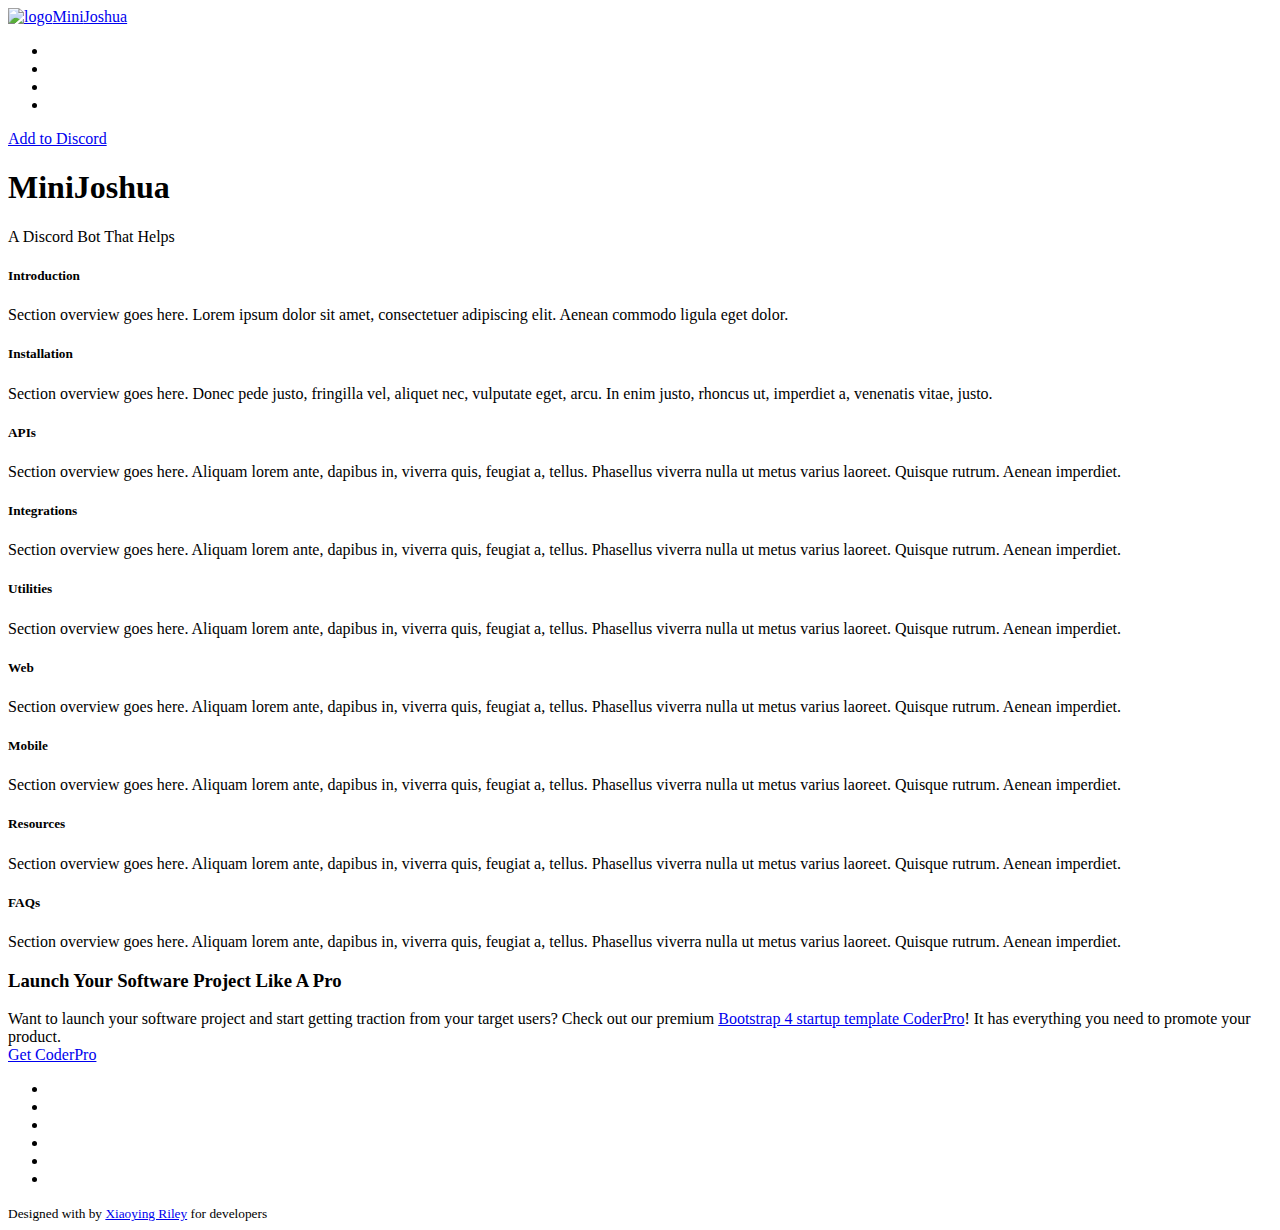
==== index.html @ bc1c482b "a" ====
<!DOCTYPE html>
<html lang="en">
<head>
    <title>MiniJoshua: Home</title>

    <!-- Meta -->
    <meta charset="utf-8">
    <meta http-equiv="X-UA-Compatible" content="IE=edge">
    <meta name="viewport" content="width=device-width, initial-scale=1.0">
    <meta name="description" content="Bootstrap Documentation Template For Software Developers">
    <meta name="author" content="Xiaoying Riley at 3rd Wave Media">
    <link rel="shortcut icon" href="favicon.ico">

    <!-- Google Font -->
    <link href="https://fonts.googleapis.com/css?family=Poppins:300,400,500,600,700&display=swap" rel="stylesheet">

    <!-- FontAwesome JS-->
    <script defer src="assets/fontawesome/js/all.min.js"></script>

    <!-- Theme CSS -->
    <link id="theme-style" rel="stylesheet" href="assets/css/theme.css">

</head>

<body>
    <header class="header fixed-top">
        <div class="branding docs-branding">
            <div class="container-fluid position-relative py-2">
                <div class="docs-logo-wrapper">
	                <div class="site-logo"><a class="navbar-brand" href="index.html"><img class="logo-icon mr-2" src="assets/images/minijoshua-logo-64x64.png" alt="logo" width="50px" height="50px"><span class="logo-text">Mini<span class="text-alt">Joshua</span></span></a></div>
                </div><!--//docs-logo-wrapper-->
	            <div class="docs-top-utilities d-flex justify-content-end align-items-center">

					<ul class="social-list list-inline mx-md-3 mx-lg-5 mb-0 d-none d-lg-flex">
						<li class="list-inline-item"><a href="#"><i class="fab fa-github fa-fw"></i></a></li>
			            <li class="list-inline-item"><a href="#"><i class="fab fa-twitter fa-fw"></i></a></li>
		                <li class="list-inline-item"><a href="#"><i class="fab fa-slack fa-fw"></i></a></li>
		                <li class="list-inline-item"><a href="#"><i class="fab fa-product-hunt fa-fw"></i></a></li>
		            </ul><!--//social-list-->
		            <a href="#ComingSoon!" class="btn btn-primary d-none d-lg-flex">Add to Discord</a>
	            </div><!--//docs-top-utilities-->
            </div><!--//container-->
        </div><!--//branding-->
    </header><!--//header-->


    <div class="page-header theme-bg-dark py-5 text-center position-relative">
	    <div class="theme-bg-shapes-right"></div>
	    <div class="theme-bg-shapes-left"></div>
	    <div class="container">
		    <h1 class="page-heading single-col-max mx-auto"><strong>Mini</strong>Joshua</h1>
		    <div class="page-intro single-col-max mx-auto">A Discord Bot That Helps <span id="target"></span><span id="cursor"></span></div>
	    </div>
    </div><!--//page-header-->
    <div class="page-content">
	    <div class="container">
		    <div class="docs-overview py-5">
			    <div class="row justify-content-center">
				    <div class="col-12 col-lg-4 py-3">
					    <div class="card shadow-sm">
						    <div class="card-body">
							    <h5 class="card-title mb-3">
								    <span class="theme-icon-holder card-icon-holder mr-2">
								        <i class="fas fa-map-signs"></i>
							        </span><!--//card-icon-holder-->
							        <span class="card-title-text">Introduction</span>
							    </h5>
							    <div class="card-text">
								    Section overview goes here. Lorem ipsum dolor sit amet, consectetuer adipiscing elit. Aenean commodo ligula eget dolor.
							    </div>
							    <a class="card-link-mask" href="docs-page.html#section-1"></a>
						    </div><!--//card-body-->
					    </div><!--//card-->
				    </div><!--//col-->
				    <div class="col-12 col-lg-4 py-3">
					    <div class="card shadow-sm">
						    <div class="card-body">
							    <h5 class="card-title mb-3">
								    <span class="theme-icon-holder card-icon-holder mr-2">
								        <i class="fas fa-arrow-down"></i>
							        </span><!--//card-icon-holder-->
							        <span class="card-title-text">Installation</span>
							    </h5>
							    <div class="card-text">
								    Section overview goes here. Donec pede justo, fringilla vel, aliquet nec, vulputate eget, arcu. In enim justo, rhoncus ut, imperdiet a, venenatis vitae, justo.
							    </div>
							    <a class="card-link-mask" href="docs-page.html#section-2"></a>
						    </div><!--//card-body-->
					    </div><!--//card-->
				    </div><!--//col-->
				    <div class="col-12 col-lg-4 py-3">
					    <div class="card shadow-sm">
						    <div class="card-body">
							    <h5 class="card-title mb-3">
								    <span class="theme-icon-holder card-icon-holder mr-2">
								        <i class="fas fa-box fa-fw"></i>
							        </span><!--//card-icon-holder-->
							        <span class="card-title-text">APIs</span>
							    </h5>
							    <div class="card-text">
								    Section overview goes here. Aliquam lorem ante, dapibus in, viverra quis, feugiat a, tellus. Phasellus viverra nulla ut metus varius laoreet. Quisque rutrum. Aenean imperdiet.
								</div>
							    <a class="card-link-mask" href="docs-page.html#section-3"></a>
						    </div><!--//card-body-->
					    </div><!--//card-->
				    </div><!--//col-->
				    <div class="col-12 col-lg-4 py-3">
					    <div class="card shadow-sm">
						    <div class="card-body">
							    <h5 class="card-title mb-3">
								    <span class="theme-icon-holder card-icon-holder mr-2">
								        <i class="fas fa-cogs fa-fw"></i>
							        </span><!--//card-icon-holder-->
							        <span class="card-title-text">Integrations</span>
							    </h5>
							    <div class="card-text">
								    Section overview goes here. Aliquam lorem ante, dapibus in, viverra quis, feugiat a, tellus. Phasellus viverra nulla ut metus varius laoreet. Quisque rutrum. Aenean imperdiet.
								</div>
							    <a class="card-link-mask" href="docs-page.html#section-4"></a>
						    </div><!--//card-body-->
					    </div><!--//card-->
				    </div><!--//col-->
				    <div class="col-12 col-lg-4 py-3">
					    <div class="card shadow-sm">
						    <div class="card-body">
							    <h5 class="card-title mb-3">
								    <span class="theme-icon-holder card-icon-holder mr-2">
								        <i class="fas fa-tools"></i>
							        </span><!--//card-icon-holder-->
							        <span class="card-title-text">Utilities</span>
							    </h5>
							    <div class="card-text">
								    Section overview goes here. Aliquam lorem ante, dapibus in, viverra quis, feugiat a, tellus. Phasellus viverra nulla ut metus varius laoreet. Quisque rutrum. Aenean imperdiet.
								</div>
							    <a class="card-link-mask" href="docs-page.html#section-5"></a>
						    </div><!--//card-body-->
					    </div><!--//card-->
				    </div><!--//col-->
				    <div class="col-12 col-lg-4 py-3">
					    <div class="card shadow-sm">
						    <div class="card-body">
							    <h5 class="card-title mb-3">
								    <span class="theme-icon-holder card-icon-holder mr-2">
								        <i class="fas fa-laptop-code"></i>
							        </span><!--//card-icon-holder-->
							        <span class="card-title-text">Web</span>
							    </h5>
							    <div class="card-text">
								    Section overview goes here. Aliquam lorem ante, dapibus in, viverra quis, feugiat a, tellus. Phasellus viverra nulla ut metus varius laoreet. Quisque rutrum. Aenean imperdiet.
								</div>
							    <a class="card-link-mask" href="docs-page.html#section-6"></a>
						    </div><!--//card-body-->
					    </div><!--//card-->
				    </div><!--//col-->
				    <div class="col-12 col-lg-4 py-3">
					    <div class="card shadow-sm">
						    <div class="card-body">
							    <h5 class="card-title mb-3">
								    <span class="theme-icon-holder card-icon-holder mr-2">
								        <i class="fas fa-tablet-alt"></i>
							        </span><!--//card-icon-holder-->
							        <span class="card-title-text">Mobile</span>
							    </h5>
							    <div class="card-text">
								    Section overview goes here. Aliquam lorem ante, dapibus in, viverra quis, feugiat a, tellus. Phasellus viverra nulla ut metus varius laoreet. Quisque rutrum. Aenean imperdiet.
								</div>
							    <a class="card-link-mask" href="docs-page.html#section-7"></a>
						    </div><!--//card-body-->
					    </div><!--//card-->
				    </div><!--//col-->
				    <div class="col-12 col-lg-4 py-3">
					    <div class="card shadow-sm">
						    <div class="card-body">
							    <h5 class="card-title mb-3">
								    <span class="theme-icon-holder card-icon-holder mr-2">
								        <i class="fas fa-book-reader"></i>
							        </span><!--//card-icon-holder-->
							        <span class="card-title-text">Resources</span>
							    </h5>
							    <div class="card-text">
								    Section overview goes here. Aliquam lorem ante, dapibus in, viverra quis, feugiat a, tellus. Phasellus viverra nulla ut metus varius laoreet. Quisque rutrum. Aenean imperdiet.
								</div>
							    <a class="card-link-mask" href="docs-page.html#section-8"></a>
						    </div><!--//card-body-->
					    </div><!--//card-->
				    </div><!--//col-->
				    <div class="col-12 col-lg-4 py-3">
					    <div class="card shadow-sm">
						    <div class="card-body">
							    <h5 class="card-title mb-3">
								    <span class="theme-icon-holder card-icon-holder mr-2">
								        <i class="fas fa-lightbulb"></i>
							        </span><!--//card-icon-holder-->
							        <span class="card-title-text">FAQs</span>
							    </h5>
							    <div class="card-text">
								    Section overview goes here. Aliquam lorem ante, dapibus in, viverra quis, feugiat a, tellus. Phasellus viverra nulla ut metus varius laoreet. Quisque rutrum. Aenean imperdiet.
								</div>
							    <a class="card-link-mask" href="docs-page.html#section-9"></a>
						    </div><!--//card-body-->
					    </div><!--//card-->
				    </div><!--//col-->
			    </div><!--//row-->
		    </div><!--//container-->
		</div><!--//container-->
    </div><!--//page-content-->

    <section class="cta-section text-center py-5 theme-bg-dark position-relative">
	    <div class="theme-bg-shapes-right"></div>
	    <div class="theme-bg-shapes-left"></div>
	    <div class="container">
		    <h3 class="mb-2 text-white mb-3">Launch Your Software Project Like A Pro</h3>
		    <div class="section-intro text-white mb-3 single-col-max mx-auto">Want to launch your software project and start getting traction from your target users? Check out our premium <a class="text-white" href="https://themes.3rdwavemedia.com/bootstrap-templates/startup/coderpro-bootstrap-4-startup-template-for-software-projects/">Bootstrap 4 startup template CoderPro</a>! It has everything you need to promote your product.</div>
		    <div class="pt-3 text-center">
			    <a class="btn btn-light" href="https://themes.3rdwavemedia.com/bootstrap-templates/startup/coderpro-bootstrap-4-startup-template-for-software-projects/">Get CoderPro<i class="fas fa-arrow-alt-circle-right ml-2"></i></a>
		    </div>
	    </div>
    </section><!--//cta-section-->



    <footer class="footer">

	    <div class="footer-bottom text-center py-5">

		    <ul class="social-list list-unstyled pb-4 mb-0">
			    <li class="list-inline-item"><a href="#"><i class="fab fa-github fa-fw"></i></a></li>
	            <li class="list-inline-item"><a href="#"><i class="fab fa-twitter fa-fw"></i></a></li>
	            <li class="list-inline-item"><a href="#"><i class="fab fa-slack fa-fw"></i></a></li>
	            <li class="list-inline-item"><a href="#"><i class="fab fa-product-hunt fa-fw"></i></a></li>
	            <li class="list-inline-item"><a href="#"><i class="fab fa-facebook-f fa-fw"></i></a></li>
	            <li class="list-inline-item"><a href="#"><i class="fab fa-instagram fa-fw"></i></a></li>
	        </ul><!--//social-list-->

	        <!--/* This template is released under the Creative Commons Attribution 3.0 License. Please keep the attribution link below when using for your own project. Thank you for your support. :) If you'd like to use the template without the attribution, you can buy the commercial license via our website: themes.3rdwavemedia.com */-->
            <small class="copyright">Designed with <i class="fas fa-heart" style="color: #fb866a;"></i> by <a class="theme-link" href="http://themes.3rdwavemedia.com" target="_blank">Xiaoying Riley</a> for developers</small>


	    </div>

    </footer>
<script src="http://ajax.googleapis.com/ajax/libs/jquery/1/jquery.min.js"></script>
    <script>
    (function ($) {
      // writes the string
      //
      // @param jQuery $target
      // @param String str
      // @param Numeric cursor
      // @param Numeric delay
      // @param Function cb
      // @return void
      function typeString($target, str, cursor, delay, cb) {
        $target.html(function (_, html) {
          return html + str[cursor];
        });

        if (cursor < str.length - 1) {
          setTimeout(function () {
            typeString($target, str, cursor + 1, delay, cb);
          }, delay);
        }
        else {
          cb();
        }
      }

      // clears the string
      //
      // @param jQuery $target
      // @param Numeric delay
      // @param Function cb
      // @return void
      function deleteString($target, delay, cb) {
        var length;

        $target.html(function (_, html) {
          length = html.length;
          return html.substr(0, length - 1);
        });

        if (length > 1) {
          setTimeout(function () {
            deleteString($target, delay, cb);
          }, delay);
        }
        else {
          cb();
        }
      }

      // jQuery hook
      $.fn.extend({
        teletype: function (opts) {
          var settings = $.extend({}, $.teletype.defaults, opts);

          return $(this).each(function () {
            (function loop($tar, idx) {
              // type
              typeString($tar, settings.text[idx], 0, settings.delay, function () {
                // delete
                setTimeout(function () {
                  deleteString($tar, settings.delay, function () {
                    loop($tar, (idx + 1) % settings.text.length);
                  });
                }, settings.pause);
              });

            }($(this), 0));
          });
        }
      });

      // plugin defaults
      $.extend({
        teletype: {
          defaults: {
            delay: 100,
            pause: 5000,
            text: []
          }
        }
      });
    }(jQuery));

    $('#target').teletype({
      text: [
        'Moderate. ',
        'Everyone Have Fun. ',
        'Assign Roles. ',
        'Test. '
      ]
    });

    $('#cursor').teletype({
      text: ['|', ' '],
      delay: 0,
      pause: 500
    });
    </script>

    <!-- Javascript -->
    <script src="assets/plugins/jquery-3.4.1.min.js"></script>
    <script src="assets/plugins/popper.min.js"></script>
    <script src="assets/plugins/bootstrap/js/bootstrap.min.js"></script>

</body>
</html>
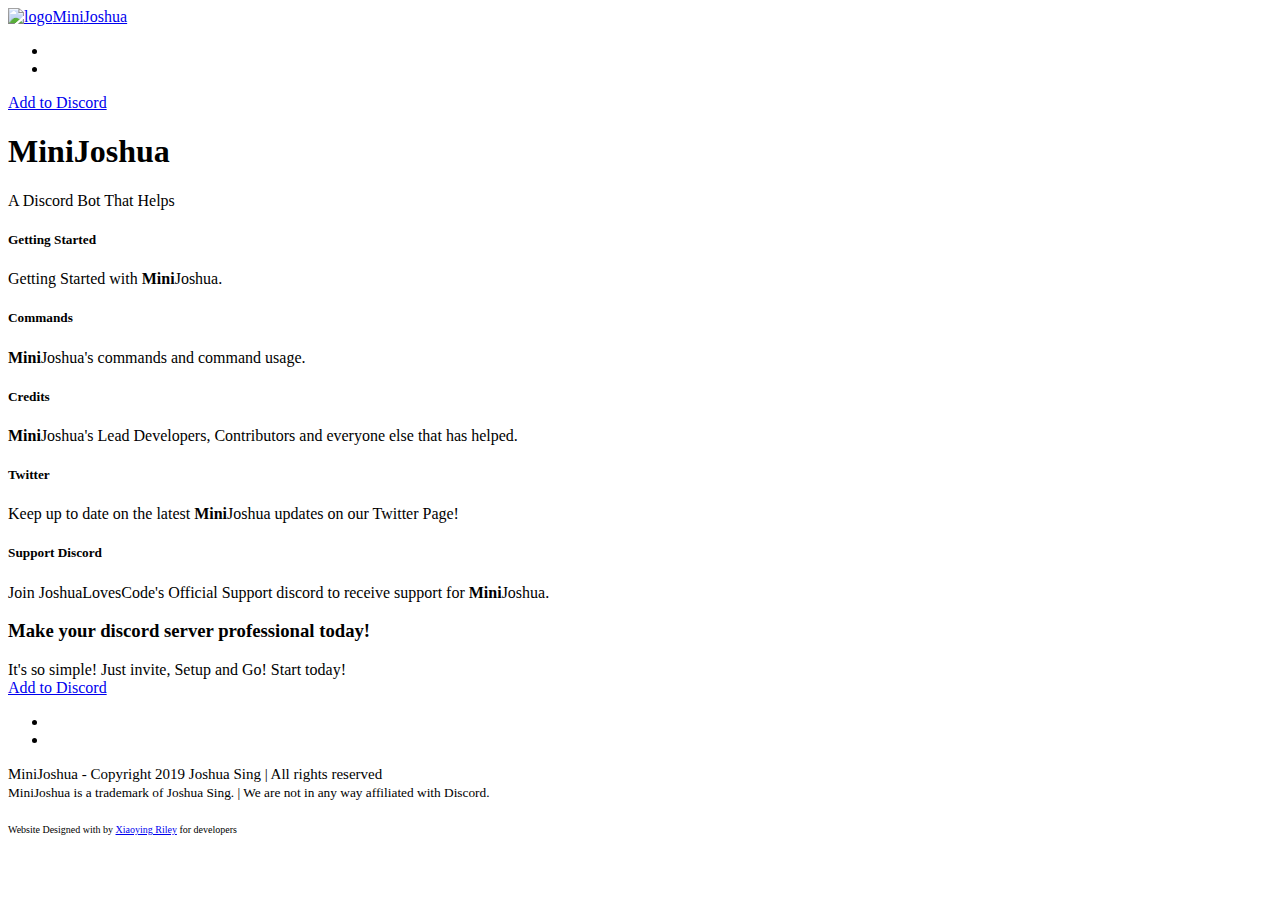
==== commit 1cadeadc: "a" ====
--- a/index.html
+++ b/index.html
@@ -27,15 +27,13 @@
         <div class="branding docs-branding">
             <div class="container-fluid position-relative py-2">
                 <div class="docs-logo-wrapper">
-	                <div class="site-logo"><a class="navbar-brand" href="index.html"><img class="logo-icon mr-2" src="assets/images/minijoshua-logo-64x64.png" alt="logo" width="50px" height="50px"><span class="logo-text">Mini<span class="text-alt">Joshua</span></span></a></div>
+	                <div class="site-logo"><a class="navbar-brand" href="/"><img class="logo-icon mr-2" src="assets/images/minijoshua-logo-64x64.png" alt="logo" width="50px" height="50px"><span class="logo-text">Mini<span class="text-alt">Joshua</span></span></a></div>
                 </div><!--//docs-logo-wrapper-->
 	            <div class="docs-top-utilities d-flex justify-content-end align-items-center">
 
 					<ul class="social-list list-inline mx-md-3 mx-lg-5 mb-0 d-none d-lg-flex">
-						<li class="list-inline-item"><a href="#"><i class="fab fa-github fa-fw"></i></a></li>
-			            <li class="list-inline-item"><a href="#"><i class="fab fa-twitter fa-fw"></i></a></li>
-		                <li class="list-inline-item"><a href="#"><i class="fab fa-slack fa-fw"></i></a></li>
-		                <li class="list-inline-item"><a href="#"><i class="fab fa-product-hunt fa-fw"></i></a></li>
+						<li class="list-inline-item"><a href="https://github.com/JoshuaLovesCode/MiniJoshua"><i class="fab fa-github fa-fw"></i></a></li>
+			            <li class="list-inline-item"><a href="https://twitter.com/MiniJoshuaBot"><i class="fab fa-twitter fa-fw"></i></a></li>
 		            </ul><!--//social-list-->
 		            <a href="#ComingSoon!" class="btn btn-primary d-none d-lg-flex">Add to Discord</a>
 	            </div><!--//docs-top-utilities-->
@@ -49,7 +47,7 @@
 	    <div class="theme-bg-shapes-left"></div>
 	    <div class="container">
 		    <h1 class="page-heading single-col-max mx-auto"><strong>Mini</strong>Joshua</h1>
-		    <div class="page-intro single-col-max mx-auto">A Discord Bot That Helps <span id="target"></span><span id="cursor"></span></div>
+		    <div class="page-intro single-col-max mx-auto">A Discord Bot That Helps <span id="target"></span></div>
 	    </div>
     </div><!--//page-header-->
     <div class="page-content">
@@ -63,140 +61,76 @@
 								    <span class="theme-icon-holder card-icon-holder mr-2">
 								        <i class="fas fa-map-signs"></i>
 							        </span><!--//card-icon-holder-->
-							        <span class="card-title-text">Introduction</span>
-							    </h5>
-							    <div class="card-text">
-								    Section overview goes here. Lorem ipsum dolor sit amet, consectetuer adipiscing elit. Aenean commodo ligula eget dolor.
+							        <span class="card-title-text">Getting Started</span>
+							    </h5>
+							    <div class="card-text">
+								    Getting Started with <strong>Mini</strong>Joshua.
 							    </div>
-							    <a class="card-link-mask" href="docs-page.html#section-1"></a>
-						    </div><!--//card-body-->
-					    </div><!--//card-->
-				    </div><!--//col-->
-				    <div class="col-12 col-lg-4 py-3">
-					    <div class="card shadow-sm">
-						    <div class="card-body">
-							    <h5 class="card-title mb-3">
-								    <span class="theme-icon-holder card-icon-holder mr-2">
-								        <i class="fas fa-arrow-down"></i>
-							        </span><!--//card-icon-holder-->
-							        <span class="card-title-text">Installation</span>
-							    </h5>
-							    <div class="card-text">
-								    Section overview goes here. Donec pede justo, fringilla vel, aliquet nec, vulputate eget, arcu. In enim justo, rhoncus ut, imperdiet a, venenatis vitae, justo.
+							    <a class="card-link-mask" href="/docs/#section-1"></a>
+						    </div><!--//card-body-->
+					    </div><!--//card-->
+				    </div><!--//col-->
+				    <div class="col-12 col-lg-4 py-3">
+					    <div class="card shadow-sm">
+						    <div class="card-body">
+							    <h5 class="card-title mb-3">
+								    <span class="theme-icon-holder card-icon-holder mr-2">
+								        <i class="fas fa-tools"></i>
+							        </span><!--//card-icon-holder-->
+							        <span class="card-title-text">Commands</span>
+							    </h5>
+							    <div class="card-text">
+								    <strong>Mini</strong>Joshua's commands and command usage.
 							    </div>
-							    <a class="card-link-mask" href="docs-page.html#section-2"></a>
-						    </div><!--//card-body-->
-					    </div><!--//card-->
-				    </div><!--//col-->
-				    <div class="col-12 col-lg-4 py-3">
-					    <div class="card shadow-sm">
-						    <div class="card-body">
-							    <h5 class="card-title mb-3">
-								    <span class="theme-icon-holder card-icon-holder mr-2">
-								        <i class="fas fa-box fa-fw"></i>
-							        </span><!--//card-icon-holder-->
-							        <span class="card-title-text">APIs</span>
-							    </h5>
-							    <div class="card-text">
-								    Section overview goes here. Aliquam lorem ante, dapibus in, viverra quis, feugiat a, tellus. Phasellus viverra nulla ut metus varius laoreet. Quisque rutrum. Aenean imperdiet.
+							    <a class="card-link-mask" href="/docs/#section-2"></a>
+						    </div><!--//card-body-->
+					    </div><!--//card-->
+				    </div><!--//col-->
+				    <div class="col-12 col-lg-4 py-3">
+					    <div class="card shadow-sm">
+						    <div class="card-body">
+							    <h5 class="card-title mb-3">
+								    <span class="theme-icon-holder card-icon-holder mr-2">
+								        <i class="fas fa-box fa-heart"></i>
+							        </span><!--//card-icon-holder-->
+							        <span class="card-title-text">Credits</span>
+							    </h5>
+							    <div class="card-text">
+								    <strong>Mini</strong>Joshua's Lead Developers, Contributors and everyone else that has helped.
 								</div>
-							    <a class="card-link-mask" href="docs-page.html#section-3"></a>
-						    </div><!--//card-body-->
-					    </div><!--//card-->
-				    </div><!--//col-->
-				    <div class="col-12 col-lg-4 py-3">
-					    <div class="card shadow-sm">
-						    <div class="card-body">
-							    <h5 class="card-title mb-3">
-								    <span class="theme-icon-holder card-icon-holder mr-2">
-								        <i class="fas fa-cogs fa-fw"></i>
-							        </span><!--//card-icon-holder-->
-							        <span class="card-title-text">Integrations</span>
-							    </h5>
-							    <div class="card-text">
-								    Section overview goes here. Aliquam lorem ante, dapibus in, viverra quis, feugiat a, tellus. Phasellus viverra nulla ut metus varius laoreet. Quisque rutrum. Aenean imperdiet.
+							    <a class="card-link-mask" href="/docs/#section-3"></a>
+						    </div><!--//card-body-->
+					    </div><!--//card-->
+				    </div><!--//col-->
+				    <div class="col-12 col-lg-4 py-3">
+					    <div class="card shadow-sm">
+						    <div class="card-body">
+							    <h5 class="card-title mb-3">
+								    <span class="theme-icon-holder card-icon-holder mr-2">
+								        <i class="fas fa-twitter fa-fw"></i>
+							        </span><!--//card-icon-holder-->
+							        <span class="card-title-text">Twitter</span>
+							    </h5>
+							    <div class="card-text">
+								    Keep up to date on the latest <strong>Mini</strong>Joshua updates on our Twitter Page!
 								</div>
-							    <a class="card-link-mask" href="docs-page.html#section-4"></a>
-						    </div><!--//card-body-->
-					    </div><!--//card-->
-				    </div><!--//col-->
-				    <div class="col-12 col-lg-4 py-3">
-					    <div class="card shadow-sm">
-						    <div class="card-body">
-							    <h5 class="card-title mb-3">
-								    <span class="theme-icon-holder card-icon-holder mr-2">
-								        <i class="fas fa-tools"></i>
-							        </span><!--//card-icon-holder-->
-							        <span class="card-title-text">Utilities</span>
-							    </h5>
-							    <div class="card-text">
-								    Section overview goes here. Aliquam lorem ante, dapibus in, viverra quis, feugiat a, tellus. Phasellus viverra nulla ut metus varius laoreet. Quisque rutrum. Aenean imperdiet.
+							    <a class="card-link-mask" href="https://twitter.com/MiniJoshuaBot"></a>
+						    </div><!--//card-body-->
+					    </div><!--//card-->
+				    </div><!--//col-->
+				    <div class="col-12 col-lg-4 py-3">
+					    <div class="card shadow-sm">
+						    <div class="card-body">
+							    <h5 class="card-title mb-3">
+								    <span class="theme-icon-holder card-icon-holder mr-2">
+								        <i class="fas fa-discord"></i>
+							        </span><!--//card-icon-holder-->
+							        <span class="card-title-text">Support Discord</span>
+							    </h5>
+							    <div class="card-text">
+								    Join JoshuaLovesCode's Official Support discord to receive support for <strong>Mini</strong>Joshua.
 								</div>
-							    <a class="card-link-mask" href="docs-page.html#section-5"></a>
-						    </div><!--//card-body-->
-					    </div><!--//card-->
-				    </div><!--//col-->
-				    <div class="col-12 col-lg-4 py-3">
-					    <div class="card shadow-sm">
-						    <div class="card-body">
-							    <h5 class="card-title mb-3">
-								    <span class="theme-icon-holder card-icon-holder mr-2">
-								        <i class="fas fa-laptop-code"></i>
-							        </span><!--//card-icon-holder-->
-							        <span class="card-title-text">Web</span>
-							    </h5>
-							    <div class="card-text">
-								    Section overview goes here. Aliquam lorem ante, dapibus in, viverra quis, feugiat a, tellus. Phasellus viverra nulla ut metus varius laoreet. Quisque rutrum. Aenean imperdiet.
-								</div>
-							    <a class="card-link-mask" href="docs-page.html#section-6"></a>
-						    </div><!--//card-body-->
-					    </div><!--//card-->
-				    </div><!--//col-->
-				    <div class="col-12 col-lg-4 py-3">
-					    <div class="card shadow-sm">
-						    <div class="card-body">
-							    <h5 class="card-title mb-3">
-								    <span class="theme-icon-holder card-icon-holder mr-2">
-								        <i class="fas fa-tablet-alt"></i>
-							        </span><!--//card-icon-holder-->
-							        <span class="card-title-text">Mobile</span>
-							    </h5>
-							    <div class="card-text">
-								    Section overview goes here. Aliquam lorem ante, dapibus in, viverra quis, feugiat a, tellus. Phasellus viverra nulla ut metus varius laoreet. Quisque rutrum. Aenean imperdiet.
-								</div>
-							    <a class="card-link-mask" href="docs-page.html#section-7"></a>
-						    </div><!--//card-body-->
-					    </div><!--//card-->
-				    </div><!--//col-->
-				    <div class="col-12 col-lg-4 py-3">
-					    <div class="card shadow-sm">
-						    <div class="card-body">
-							    <h5 class="card-title mb-3">
-								    <span class="theme-icon-holder card-icon-holder mr-2">
-								        <i class="fas fa-book-reader"></i>
-							        </span><!--//card-icon-holder-->
-							        <span class="card-title-text">Resources</span>
-							    </h5>
-							    <div class="card-text">
-								    Section overview goes here. Aliquam lorem ante, dapibus in, viverra quis, feugiat a, tellus. Phasellus viverra nulla ut metus varius laoreet. Quisque rutrum. Aenean imperdiet.
-								</div>
-							    <a class="card-link-mask" href="docs-page.html#section-8"></a>
-						    </div><!--//card-body-->
-					    </div><!--//card-->
-				    </div><!--//col-->
-				    <div class="col-12 col-lg-4 py-3">
-					    <div class="card shadow-sm">
-						    <div class="card-body">
-							    <h5 class="card-title mb-3">
-								    <span class="theme-icon-holder card-icon-holder mr-2">
-								        <i class="fas fa-lightbulb"></i>
-							        </span><!--//card-icon-holder-->
-							        <span class="card-title-text">FAQs</span>
-							    </h5>
-							    <div class="card-text">
-								    Section overview goes here. Aliquam lorem ante, dapibus in, viverra quis, feugiat a, tellus. Phasellus viverra nulla ut metus varius laoreet. Quisque rutrum. Aenean imperdiet.
-								</div>
-							    <a class="card-link-mask" href="docs-page.html#section-9"></a>
+							    <a class="card-link-mask" href="https://discord.joshualovescode.dev"></a>
 						    </div><!--//card-body-->
 					    </div><!--//card-->
 				    </div><!--//col-->
@@ -209,10 +143,10 @@
 	    <div class="theme-bg-shapes-right"></div>
 	    <div class="theme-bg-shapes-left"></div>
 	    <div class="container">
-		    <h3 class="mb-2 text-white mb-3">Launch Your Software Project Like A Pro</h3>
-		    <div class="section-intro text-white mb-3 single-col-max mx-auto">Want to launch your software project and start getting traction from your target users? Check out our premium <a class="text-white" href="https://themes.3rdwavemedia.com/bootstrap-templates/startup/coderpro-bootstrap-4-startup-template-for-software-projects/">Bootstrap 4 startup template CoderPro</a>! It has everything you need to promote your product.</div>
+		    <h3 class="mb-2 text-white mb-3">Make your discord server professional today!</h3>
+		    <div class="section-intro text-white mb-3 single-col-max mx-auto">It's so simple! Just invite, Setup and Go! Start today!</div>
 		    <div class="pt-3 text-center">
-			    <a class="btn btn-light" href="https://themes.3rdwavemedia.com/bootstrap-templates/startup/coderpro-bootstrap-4-startup-template-for-software-projects/">Get CoderPro<i class="fas fa-arrow-alt-circle-right ml-2"></i></a>
+			    <a class="btn btn-light" href="#ComingSoon!">Add to Discord<i class="fas fa-arrow-alt-circle-right ml-2"></i></a>
 		    </div>
 	    </div>
     </section><!--//cta-section-->
@@ -224,22 +158,19 @@
 	    <div class="footer-bottom text-center py-5">
 
 		    <ul class="social-list list-unstyled pb-4 mb-0">
-			    <li class="list-inline-item"><a href="#"><i class="fab fa-github fa-fw"></i></a></li>
-	            <li class="list-inline-item"><a href="#"><i class="fab fa-twitter fa-fw"></i></a></li>
-	            <li class="list-inline-item"><a href="#"><i class="fab fa-slack fa-fw"></i></a></li>
-	            <li class="list-inline-item"><a href="#"><i class="fab fa-product-hunt fa-fw"></i></a></li>
-	            <li class="list-inline-item"><a href="#"><i class="fab fa-facebook-f fa-fw"></i></a></li>
-	            <li class="list-inline-item"><a href="#"><i class="fab fa-instagram fa-fw"></i></a></li>
+			    <li class="list-inline-item"><a href="https://github.com/JoshuaLovesCode/MiniJoshua"><i class="fab fa-github fa-fw"></i></a></li>
+	            <li class="list-inline-item"><a href="https://twitter.com/MiniJoshuaBot"><i class="fab fa-twitter fa-fw"></i></a></li>
 	        </ul><!--//social-list-->
 
-	        <!--/* This template is released under the Creative Commons Attribution 3.0 License. Please keep the attribution link below when using for your own project. Thank you for your support. :) If you'd like to use the template without the attribution, you can buy the commercial license via our website: themes.3rdwavemedia.com */-->
-            <small class="copyright">Designed with <i class="fas fa-heart" style="color: #fb866a;"></i> by <a class="theme-link" href="http://themes.3rdwavemedia.com" target="_blank">Xiaoying Riley</a> for developers</small>
+	          <small style="font-size: 15px;">MiniJoshua - Copyright 2019 Joshua Sing | All rights reserved</small><br>
+            <small>MiniJoshua is a trademark of Joshua Sing. | We are not in any way affiliated with Discord.</small><br><br>
+            <small class="copyright" style="font-size: 10px;">Website Designed with <i class="fas fa-heart" style="color: #fb866a;"></i> by <a class="theme-link" href="http://themes.3rdwavemedia.com" target="_blank">Xiaoying Riley</a> for developers</small>
 
 
 	    </div>
 
     </footer>
-<script src="http://ajax.googleapis.com/ajax/libs/jquery/1/jquery.min.js"></script>
+<script src="https://ajax.googleapis.com/ajax/libs/jquery/1/jquery.min.js"></script>
     <script>
     (function ($) {
       // writes the string
@@ -328,7 +259,7 @@
         'Moderate. ',
         'Everyone Have Fun. ',
         'Assign Roles. ',
-        'Test. '
+        'With Everything. '
       ]
     });
 
